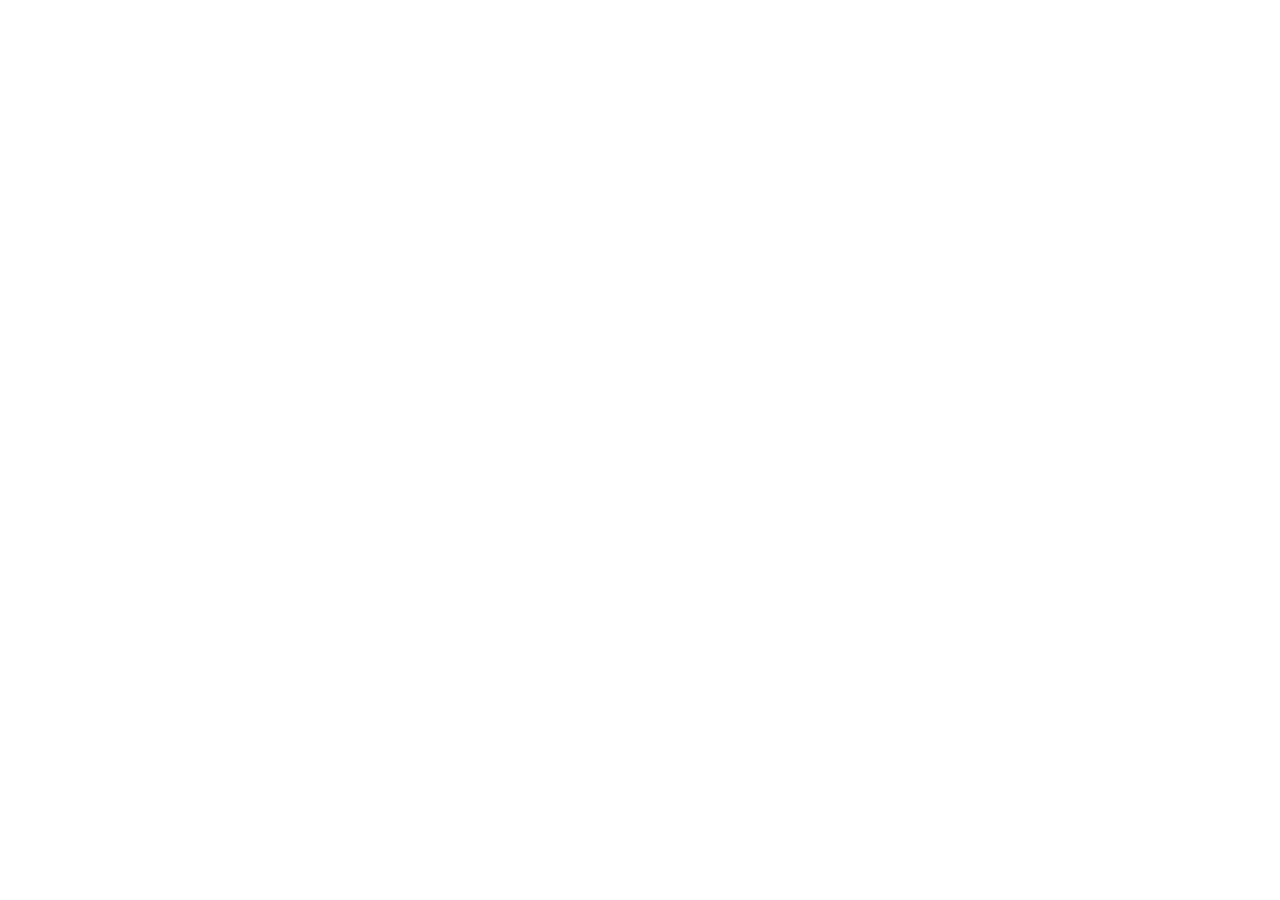
==== Atividade-2/carta.html @ a914a1c8 "feat: icones de rede sociais" ====
<!DOCTYPE html>
<html lang="pt-br">
<head>
    <meta charset="UTF-8">
    <meta name="viewport" content="width=device-width, initial-scale=1.0">
    <title>Carta de Apresentação</title>
</head>
<body>
    
</body>
</html>
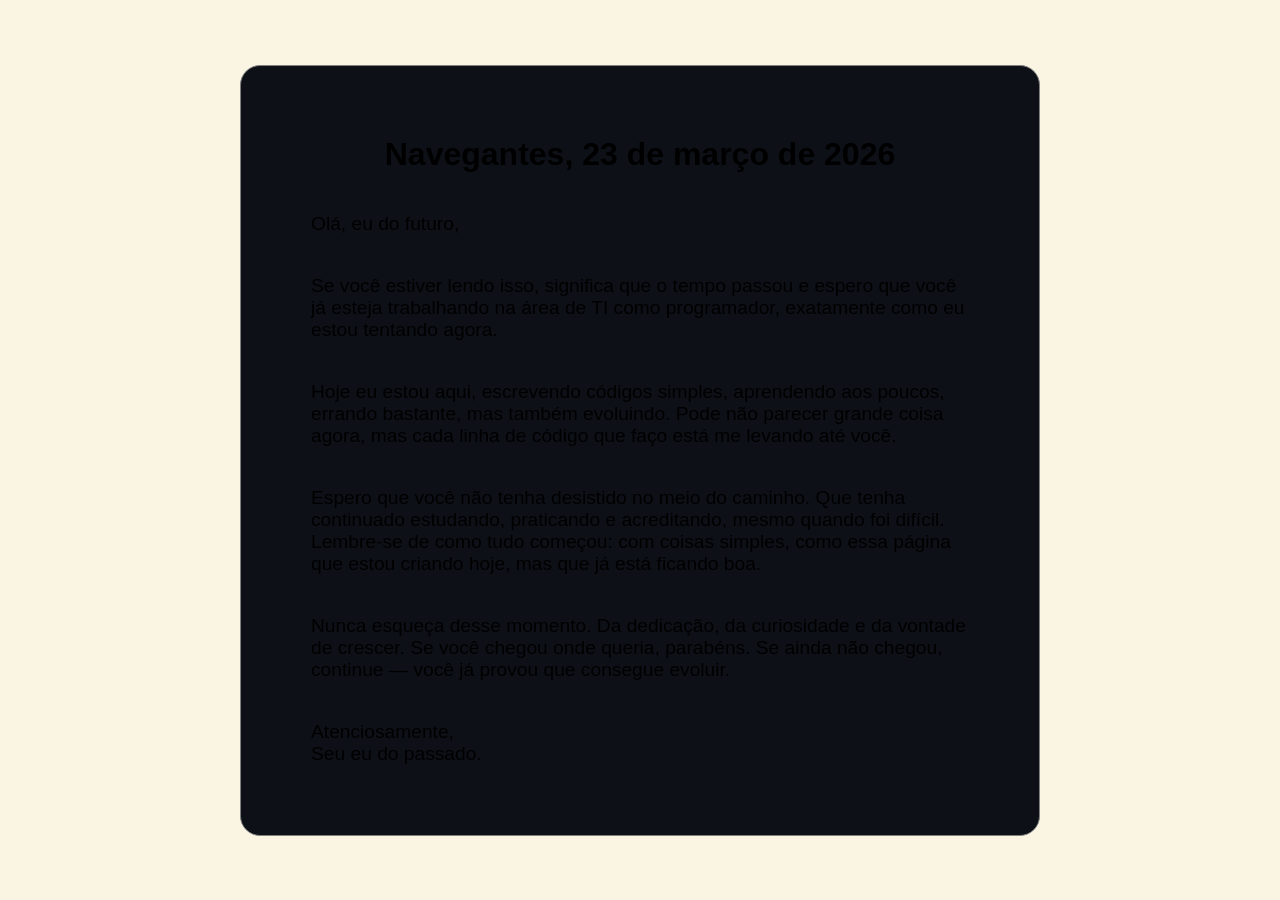
==== commit b65bb17d: "Finalizado" ====
--- a/Atividade-2/carta.html
+++ b/Atividade-2/carta.html
@@ -3,9 +3,35 @@
 <head>
     <meta charset="UTF-8">
     <meta name="viewport" content="width=device-width, initial-scale=1.0">
-    <title>Carta de Apresentação</title>
+    <link rel="stylesheet" href="carta.css">
+    <title>Carta para o futuro</title>
 </head>
 <body>
-    
+    <section class="main">
+     <h1 class="titulo">Navegantes, 23 de março de 2026</h1>
+
+    <p class="texto">Olá, eu do futuro,</p>
+
+    <p class="texto">
+    Se você estiver lendo isso, significa que o tempo passou e espero que você já esteja trabalhando na área de TI como programador, exatamente como eu estou tentando agora.
+    </p>
+
+    <p class="texto">
+    Hoje eu estou aqui, escrevendo códigos simples, aprendendo aos poucos, errando bastante, mas também evoluindo. Pode não parecer grande coisa agora, mas cada linha de código que faço está me levando até você.
+    </p>
+
+    <p class="texto"> 
+    Espero que você não tenha desistido no meio do caminho. Que tenha continuado estudando, praticando e acreditando, mesmo quando foi difícil. Lembre-se de como tudo começou: com coisas simples, como essa página que estou criando hoje, mas que já está ficando boa.
+    </p>
+
+    <p class="texto">
+    Nunca esqueça desse momento. Da dedicação, da curiosidade e da vontade de crescer. Se você chegou onde queria, parabéns. Se ainda não chegou, continue — você já provou que consegue evoluir.
+    </p>
+
+    <p class="texto">
+    Atenciosamente,<br>
+    Seu eu do passado.
+    </p>
+    </section>
 </body>
 </html>
--- a/Atividade-2/carta.css
+++ b/Atividade-2/carta.css
@@ -0,0 +1,40 @@
+* {
+  margin: 0;
+  padding: 0;
+  box-sizing: border-box;
+}
+
+body {
+    background-color: #faf5e3;
+    color: white;
+    margin: 0;
+    padding: 0;
+    font-family: Arial, sans-serif;
+    display: flex;
+    justify-content: center;
+    align-items: center;
+    min-height: 100vh;
+}
+
+.main {
+    background-image: url('https://images.unsplash.com/photo-1695131020187-d3dcdab5016b?q=80&w=685&auto=format&fit=crop&ixlib=rb-4.1.0&ixid=M3wxMjA3fDB8MHxwaG90by1wYWdlfHx8fGVufDB8fHx8fA%3D%3D');
+    background-size: cover;
+    width: 90%;
+    max-width: 800px;
+    background-color: #0D1117;
+    border-radius: 20px;
+    overflow: hidden;
+    border: 1px solid gray;
+    padding: 50px;
+}
+.titulo {
+    color: rgb(0, 0, 0);
+    padding: 20px;
+    font-size: 2em;
+    text-align: center;
+}
+.texto {
+    color: rgb(0, 0, 0);
+    padding: 20px;
+    font-size: 1.2em;
+}
